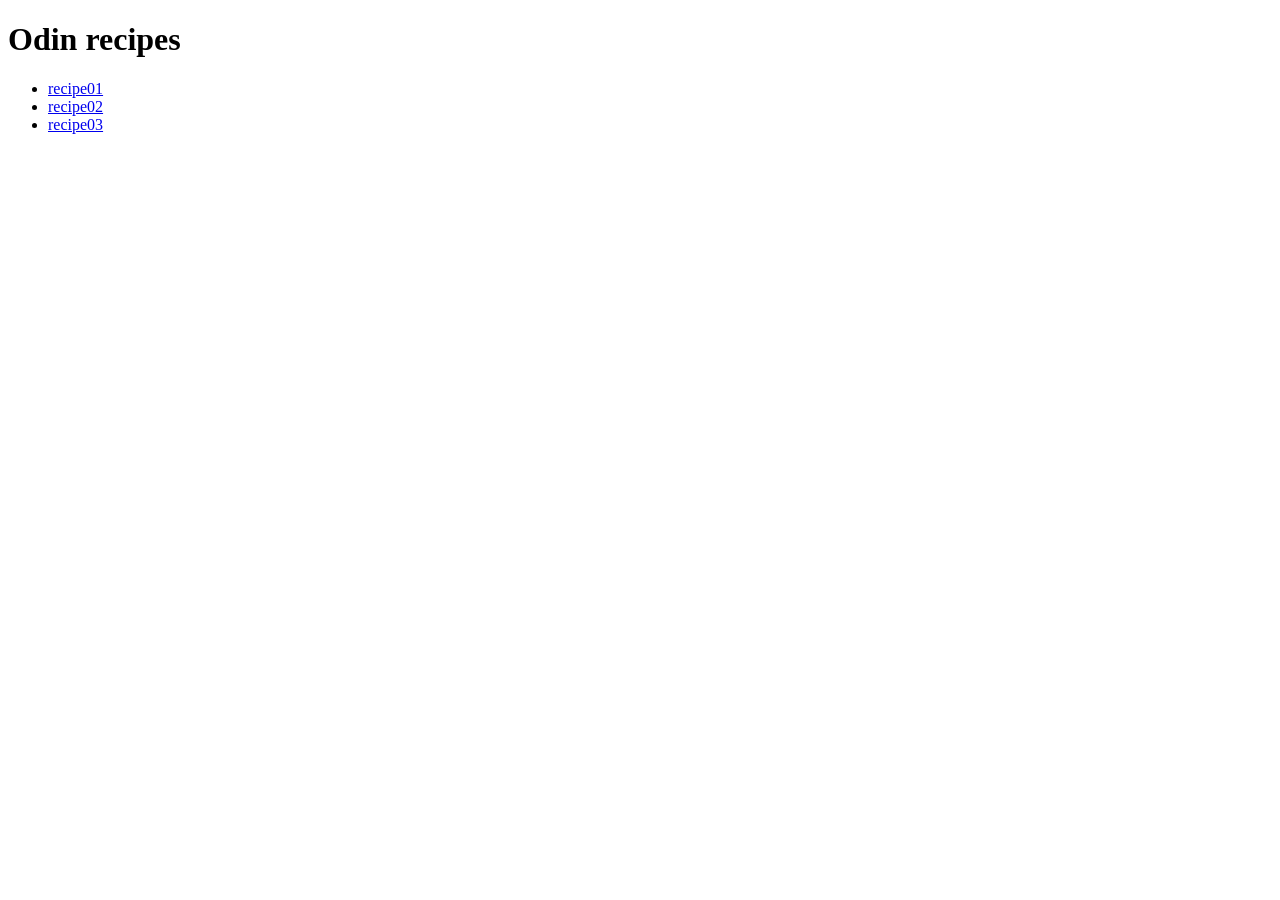
==== index.html @ 582aa3f1 "intial commit" ====
<!DOCTYPE html>
<html lang="en">
    <head>
        <meta charset="UTF-8" name="viewport" content="width=device-width, initial-scale=1">
        <link rel="icon" type="image/x-icon" href="favicon.ico">
        <title>Odin recipes Book</title>
    </head>
    <body>
          <h1>Odin recipes</h1>
          <ul>
            <li><a href="./recipes/cheeseCake.html">recipe01</a></li>
            <li><a href="./recipes/healthyPasta.html">recipe02</a></li>
            <li><a href="./recipes/ragiporide.html">recipe03</a></li>
          </ul>
    </body>

</html>
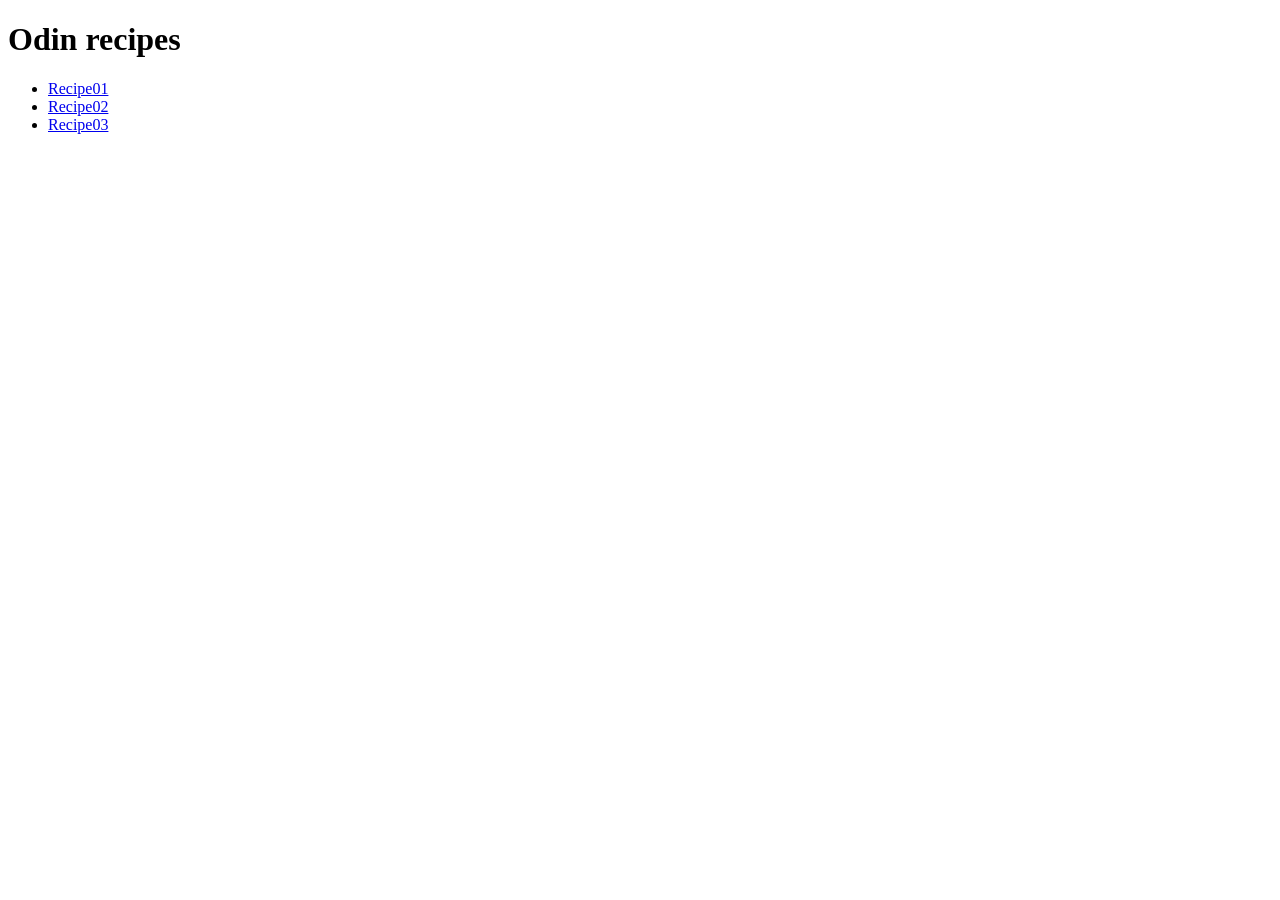
==== commit 1a410df1: "Typo Changes" ====
--- a/index.html
+++ b/index.html
@@ -8,9 +8,9 @@
     <body>
           <h1>Odin recipes</h1>
           <ul>
-            <li><a href="./recipes/cheeseCake.html">recipe01</a></li>
-            <li><a href="./recipes/healthyPasta.html">recipe02</a></li>
-            <li><a href="./recipes/ragiporide.html">recipe03</a></li>
+            <li><a href="./recipes/cheeseCake.html">Recipe01</a></li>
+            <li><a href="./recipes/healthyPasta.html">Recipe02</a></li>
+            <li><a href="./recipes/ragiporide.html">Recipe03</a></li>
           </ul>
     </body>
 
